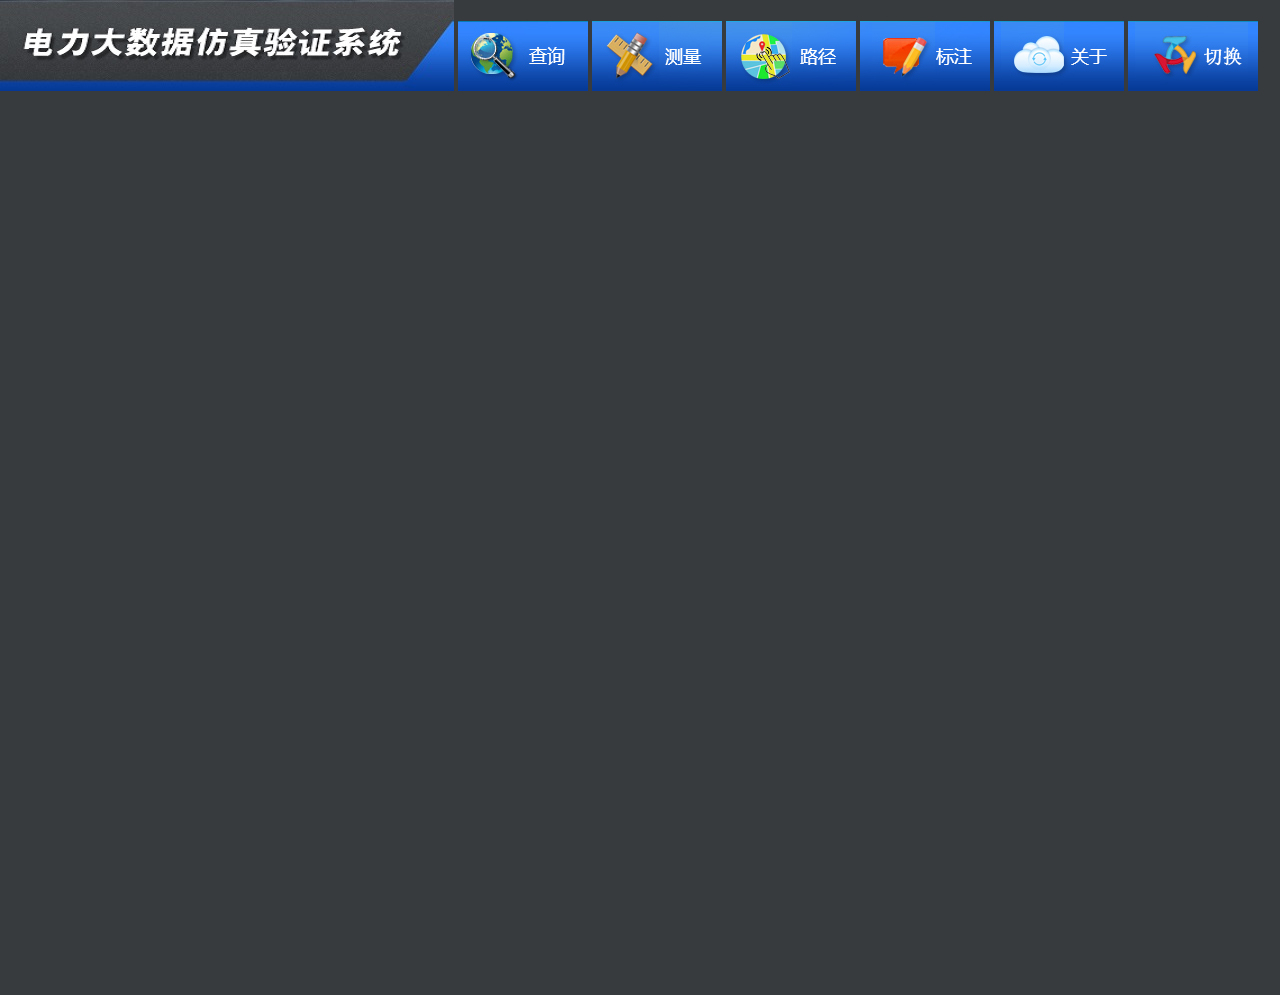
==== Fangzhen.html @ cfe79d27 "first commit" ====
<!DOCTYPE html>
<html>

<head>
    <title>
        ���������ݷ�����֤ϵͳ
    </title>
    <meta http-equiv="Content-Type" content="text/html; charset=gb2312">

    <link rel="stylesheet" href="main.css" type="text/css">

    <script src="js/jquery-1.11.2.min.js"></script>
    <script src="js/ol.js"></script>
    <script src="js/main.js"></script>
</head>

<body onload="init()" bgcolor="#373b3e">
<div>
    <img class="input" src="pic/dashuj_023.jpg" style="overflow: visible">
    <input class="input" name="search" type="image" src="pic/dashuj_06.jpg" onclick="toggleControl(this)">
    <input class="input" name="distance" type="image" value="line" src="pic/dashuj_08.jpg"
           onclick="toggleControl(this)">
    <input class="input" name="input3" type="image" src="pic/dashuj_09.jpg" onclick="toggleControl(this)">
    <input class="input" name="input4" type="image" src="pic/dashuj_10.jpg" onclick="toggleControl(this)">
    <input class="input" name="input5" type="image" src="pic/dashuj_11.jpg" onclick="toggleControl(this)">
    <input class="input" name="input6" type="image" src="pic/dashuj_13.jpg" onclick="showMap()">
</div>
<div id="map" style="width: 100%;height: 100%;">
    <label id="output"></label>
</div>

<iframe id="map2" src="guangzhou/guangzhou.html"
        style="height:100%; width:100%;display:none;"></iframe>

</body>

</html>
---- main.css ----
html, body {
    width: 100%;
    height: 100%;
    margin: 0;
    padding: 0;
}

.tooltip {
    position: relative;
    background: rgba(0, 0, 0, 0.5);
    border-radius: 4px;
    color: white;
    padding: 4px 8px;
    opacity: 0.7;
    white-space: nowrap;
}

.tooltip-measure {
    opacity: 1;
    font-weight: bold;
}

.tooltip-static {
    background-color: #ffcc33;
    color: black;
    border: 1px solid white;
}

.tooltip-measure:before,
.tooltip-static:before {
    border-top: 6px solid rgba(0, 0, 0, 0.5);
    border-right: 6px solid transparent;
    border-left: 6px solid transparent;
    content: "";
    position: absolute;
    bottom: -6px;
    margin-left: -7px;
    left: 50%;
}

.tooltip-static:before {
    border-top-color: #ffcc33;
}

.input {
    overflow: visible;
}
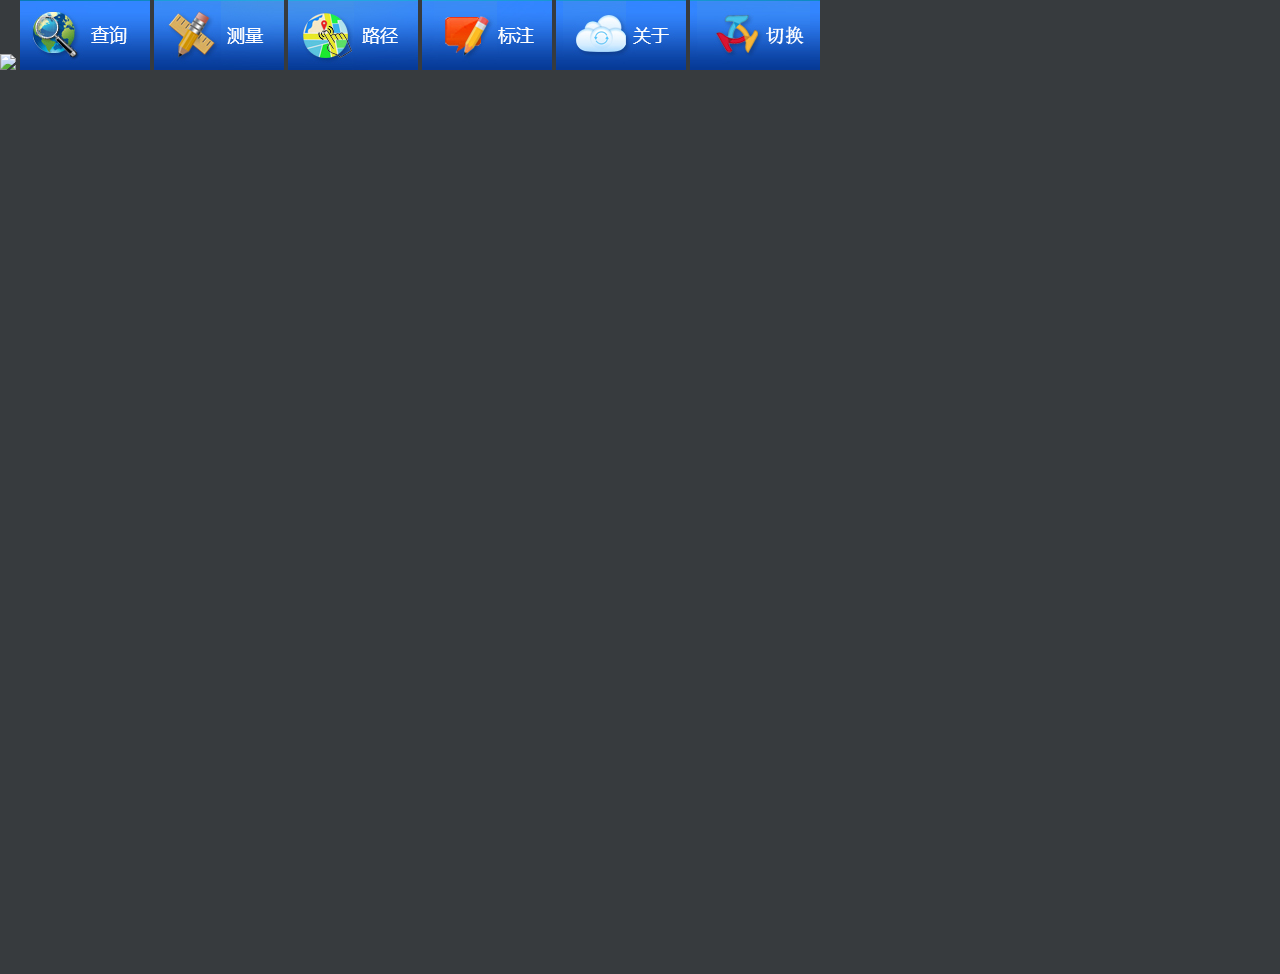
==== commit fe78e370: "modified some files" ====
--- a/Fangzhen.html
+++ b/Fangzhen.html
@@ -16,7 +16,7 @@
 
 <body onload="init()" bgcolor="#373b3e">
 <div>
-    <img class="input" src="pic/dashuj_023.jpg" style="overflow: visible">
+    <img class="input" src="pic/dashuj_00.jpg" style="overflow: visible">
     <input class="input" name="search" type="image" src="pic/dashuj_06.jpg" onclick="toggleControl(this)">
     <input class="input" name="distance" type="image" value="line" src="pic/dashuj_08.jpg"
            onclick="toggleControl(this)">
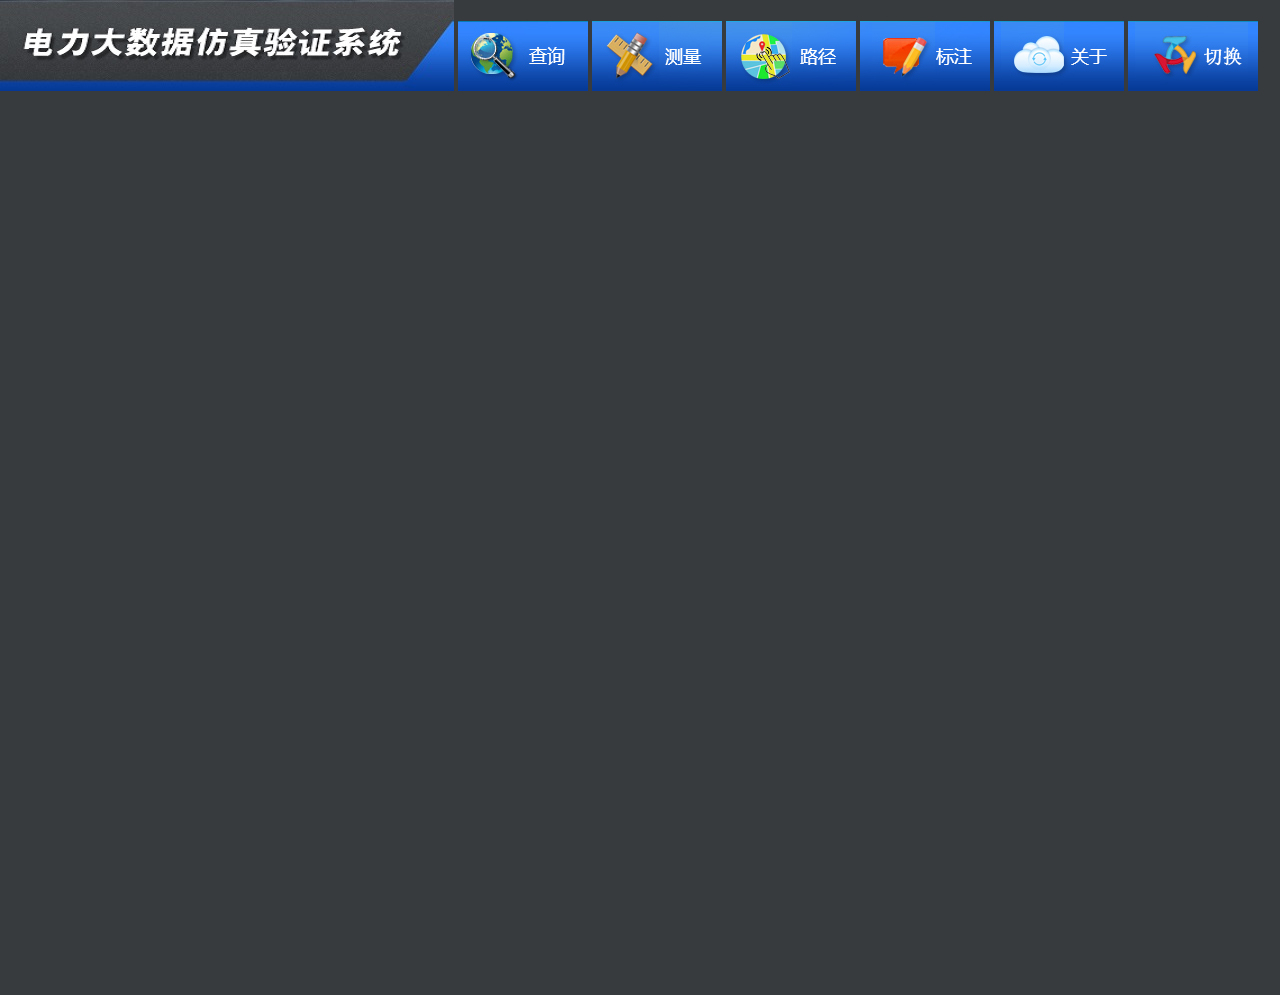
==== commit 02fd347e: "modified html and js" ====
--- a/Fangzhen.html
+++ b/Fangzhen.html
@@ -20,7 +20,7 @@
     <input class="input" name="search" type="image" src="pic/dashuj_06.jpg" onclick="toggleControl(this)">
     <input class="input" name="distance" type="image" value="line" src="pic/dashuj_08.jpg"
            onclick="toggleControl(this)">
-    <input class="input" name="input3" type="image" src="pic/dashuj_09.jpg" onclick="toggleControl(this)">
+    <input class="input" name="marker" type="image" src="pic/dashuj_09.jpg" onclick="toggleControl(this)">
     <input class="input" name="input4" type="image" src="pic/dashuj_10.jpg" onclick="toggleControl(this)">
     <input class="input" name="input5" type="image" src="pic/dashuj_11.jpg" onclick="toggleControl(this)">
     <input class="input" name="input6" type="image" src="pic/dashuj_13.jpg" onclick="showMap()">
